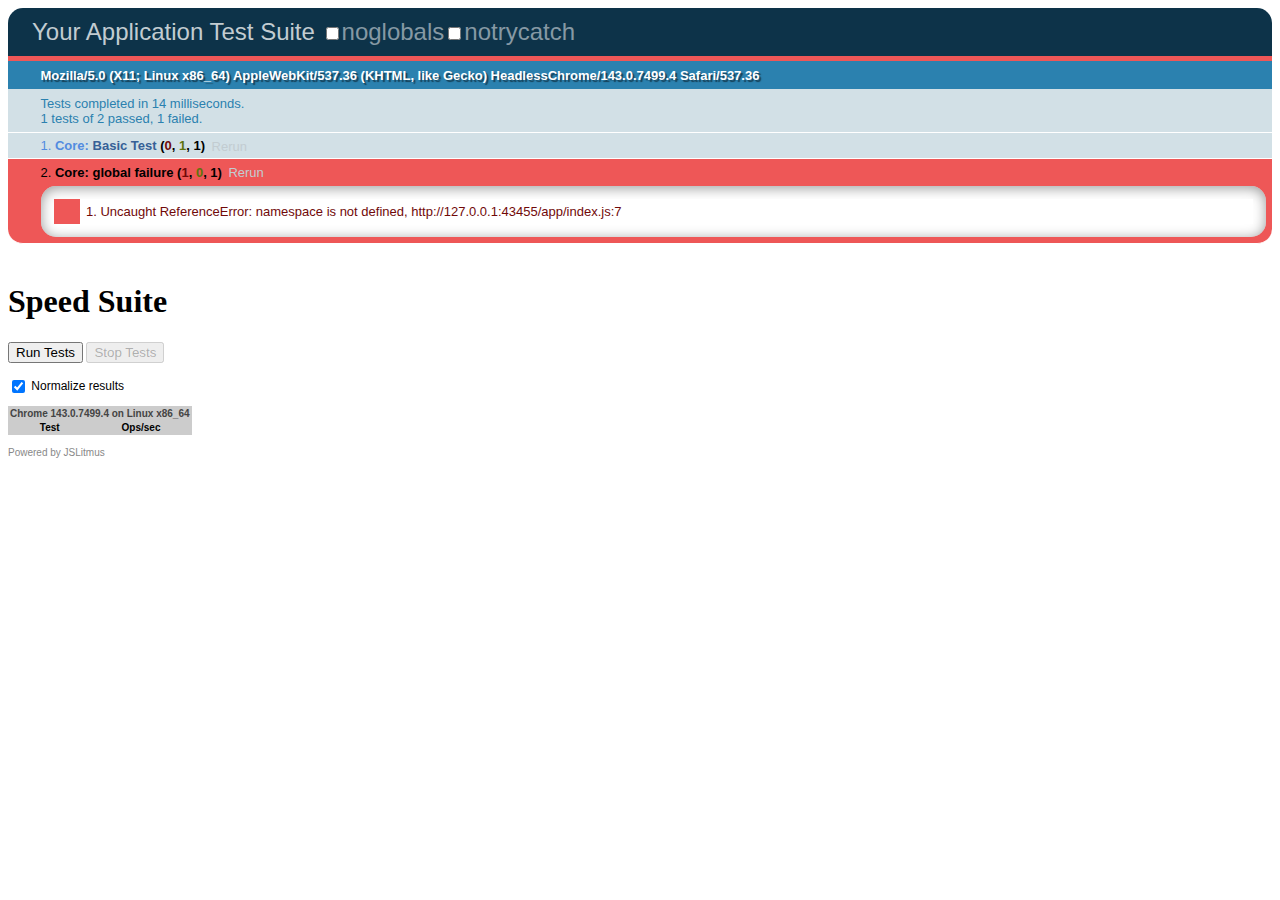
==== test/index.html @ 473a8d92 "Pushing initial boilerplate." ====
<!DOCTYPE HTML>
<html>
<head>
  <title>Your Application Test Suite</title>
  <link rel="stylesheet" href="vendor/qunit.css" type="text/css" media="screen" />

  <!-- Vendor deps, non-lib -->
  <script src="../assets/js/libs/jquery.js"></script>
  <script src="vendor/qunit.js"></script>
  <script src="vendor/jslitmus.js"></script>

  <!-- App dependencies, libs -->
  
  <script src="../assets/js/libs/underscore.js"></script>
  <script src="../assets/js/libs/backbone.js"></script>
  
  <!-- Include your application load here! -->
  <script src="../app/index.js"></script>
  
  <!-- load test modules -->
  <script src="unit/core.js"></script>
  
</head>
<body>
  <div class="dataset-test">
    <h1 id="qunit-header">Your Application Test Suite</h1>
    <h2 id="qunit-banner"></h2>
    <h2 id="qunit-userAgent"></h2>
    <ol id="qunit-tests"></ol>
    <br />
    <h1 class="qunit-header">Speed Suite</h1>
  </div>
</body>
</html>
---- test/vendor/qunit.css ----
/**
 * QUnit 1.2.0pre - A JavaScript Unit Testing Framework
 *
 * http://docs.jquery.com/QUnit
 *
 * Copyright (c) 2011 John Resig, JÃ¶rn Zaefferer
 * Dual licensed under the MIT (MIT-LICENSE.txt)
 * or GPL (GPL-LICENSE.txt) licenses.
 * Pulled Live from Git Mon Oct 31 14:00:02 UTC 2011
 * Last Commit: ee156923cdb01820e35e6bb579d5cf6bf55736d4
 */

/** Font Family and Sizes */

#qunit-tests, #qunit-header, #qunit-banner, #qunit-testrunner-toolbar, #qunit-userAgent, #qunit-testresult {
	font-family: "Helvetica Neue Light", "HelveticaNeue-Light", "Helvetica Neue", Calibri, Helvetica, Arial, sans-serif;
}

#qunit-testrunner-toolbar, #qunit-userAgent, #qunit-testresult, #qunit-tests li { font-size: small; }
#qunit-tests { font-size: smaller; }


/** Resets */

#qunit-tests, #qunit-tests ol, #qunit-header, #qunit-banner, #qunit-userAgent, #qunit-testresult {
	margin: 0;
	padding: 0;
}


/** Header */

#qunit-header {
	padding: 0.5em 0 0.5em 1em;

	color: #8699a4;
	background-color: #0d3349;

	font-size: 1.5em;
	line-height: 1em;
	font-weight: normal;

	border-radius: 15px 15px 0 0;
	-moz-border-radius: 15px 15px 0 0;
	-webkit-border-top-right-radius: 15px;
	-webkit-border-top-left-radius: 15px;
}

#qunit-header a {
	text-decoration: none;
	color: #c2ccd1;
}

#qunit-header a:hover,
#qunit-header a:focus {
	color: #fff;
}

#qunit-banner {
	height: 5px;
}

#qunit-testrunner-toolbar {
	padding: 0.5em 0 0.5em 2em;
	color: #5E740B;
	background-color: #eee;
}

#qunit-userAgent {
	padding: 0.5em 0 0.5em 2.5em;
	background-color: #2b81af;
	color: #fff;
	text-shadow: rgba(0, 0, 0, 0.5) 2px 2px 1px;
}


/** Tests: Pass/Fail */

#qunit-tests {
	list-style-position: inside;
}

#qunit-tests li {
	padding: 0.4em 0.5em 0.4em 2.5em;
	border-bottom: 1px solid #fff;
	list-style-position: inside;
}

#qunit-tests.hidepass li.pass, #qunit-tests.hidepass li.running  {
	display: none;
}

#qunit-tests li strong {
	cursor: pointer;
}

#qunit-tests li a {
	padding: 0.5em;
	color: #c2ccd1;
	text-decoration: none;
}
#qunit-tests li a:hover,
#qunit-tests li a:focus {
	color: #000;
}

#qunit-tests ol {
	margin-top: 0.5em;
	padding: 0.5em;

	background-color: #fff;

	border-radius: 15px;
	-moz-border-radius: 15px;
	-webkit-border-radius: 15px;

	box-shadow: inset 0px 2px 13px #999;
	-moz-box-shadow: inset 0px 2px 13px #999;
	-webkit-box-shadow: inset 0px 2px 13px #999;
}

#qunit-tests table {
	border-collapse: collapse;
	margin-top: .2em;
}

#qunit-tests th {
	text-align: right;
	vertical-align: top;
	padding: 0 .5em 0 0;
}

#qunit-tests td {
	vertical-align: top;
}

#qunit-tests pre {
	margin: 0;
	white-space: pre-wrap;
	word-wrap: break-word;
}

#qunit-tests del {
	background-color: #e0f2be;
	color: #374e0c;
	text-decoration: none;
}

#qunit-tests ins {
	background-color: #ffcaca;
	color: #500;
	text-decoration: none;
}

/*** Test Counts */

#qunit-tests b.counts                       { color: black; }
#qunit-tests b.passed                       { color: #5E740B; }
#qunit-tests b.failed                       { color: #710909; }

#qunit-tests li li {
	margin: 0.5em;
	padding: 0.4em 0.5em 0.4em 0.5em;
	background-color: #fff;
	border-bottom: none;
	list-style-position: inside;
}

/*** Passing Styles */

#qunit-tests li li.pass {
	color: #5E740B;
	background-color: #fff;
	border-left: 26px solid #C6E746;
}

#qunit-tests .pass                          { color: #528CE0; background-color: #D2E0E6; }
#qunit-tests .pass .test-name               { color: #366097; }

#qunit-tests .pass .test-actual,
#qunit-tests .pass .test-expected           { color: #999999; }

#qunit-banner.qunit-pass                    { background-color: #C6E746; }

/*** Failing Styles */

#qunit-tests li li.fail {
	color: #710909;
	background-color: #fff;
	border-left: 26px solid #EE5757;
	white-space: pre;
}

#qunit-tests > li:last-child {
	border-radius: 0 0 15px 15px;
	-moz-border-radius: 0 0 15px 15px;
	-webkit-border-bottom-right-radius: 15px;
	-webkit-border-bottom-left-radius: 15px;
}

#qunit-tests .fail                          { color: #000000; background-color: #EE5757; }
#qunit-tests .fail .test-name,
#qunit-tests .fail .module-name             { color: #000000; }

#qunit-tests .fail .test-actual             { color: #EE5757; }
#qunit-tests .fail .test-expected           { color: green;   }

#qunit-banner.qunit-fail                    { background-color: #EE5757; }


/** Result */

#qunit-testresult {
	padding: 0.5em 0.5em 0.5em 2.5em;

	color: #2b81af;
	background-color: #D2E0E6;

	border-bottom: 1px solid white;
}

/** Fixture */

#qunit-fixture {
	position: absolute;
	top: -10000px;
	left: -10000px;
}
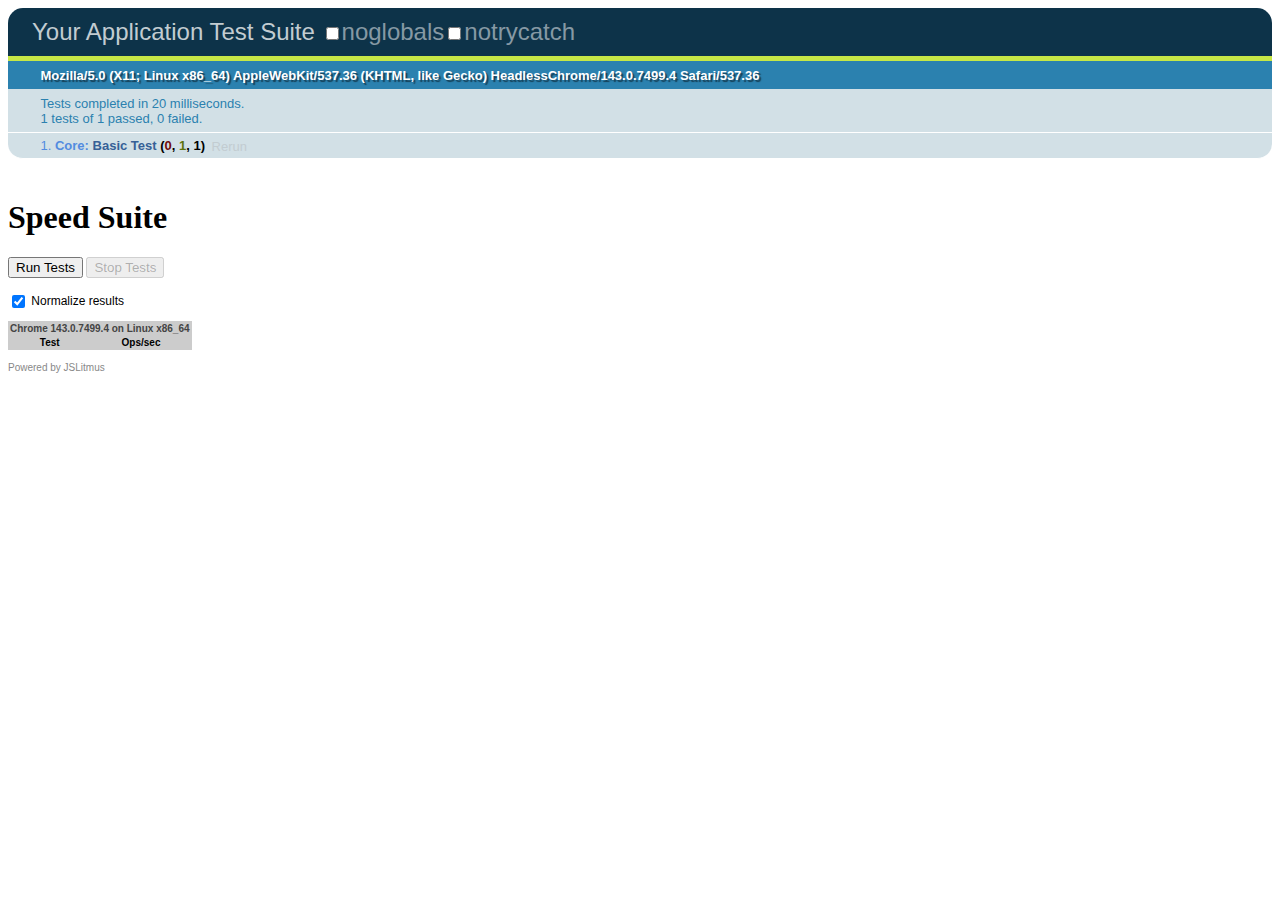
==== commit 18006ba1: "Adding USerModule functionality" ====
--- a/test/index.html
+++ b/test/index.html
@@ -13,7 +13,7 @@
   
   <script src="../assets/js/libs/underscore.js"></script>
   <script src="../assets/js/libs/backbone.js"></script>
-  
+  <script type="text/javascript" src="/app/devdash.js"></script>
   <!-- Include your application load here! -->
   <script src="../app/index.js"></script>
   
